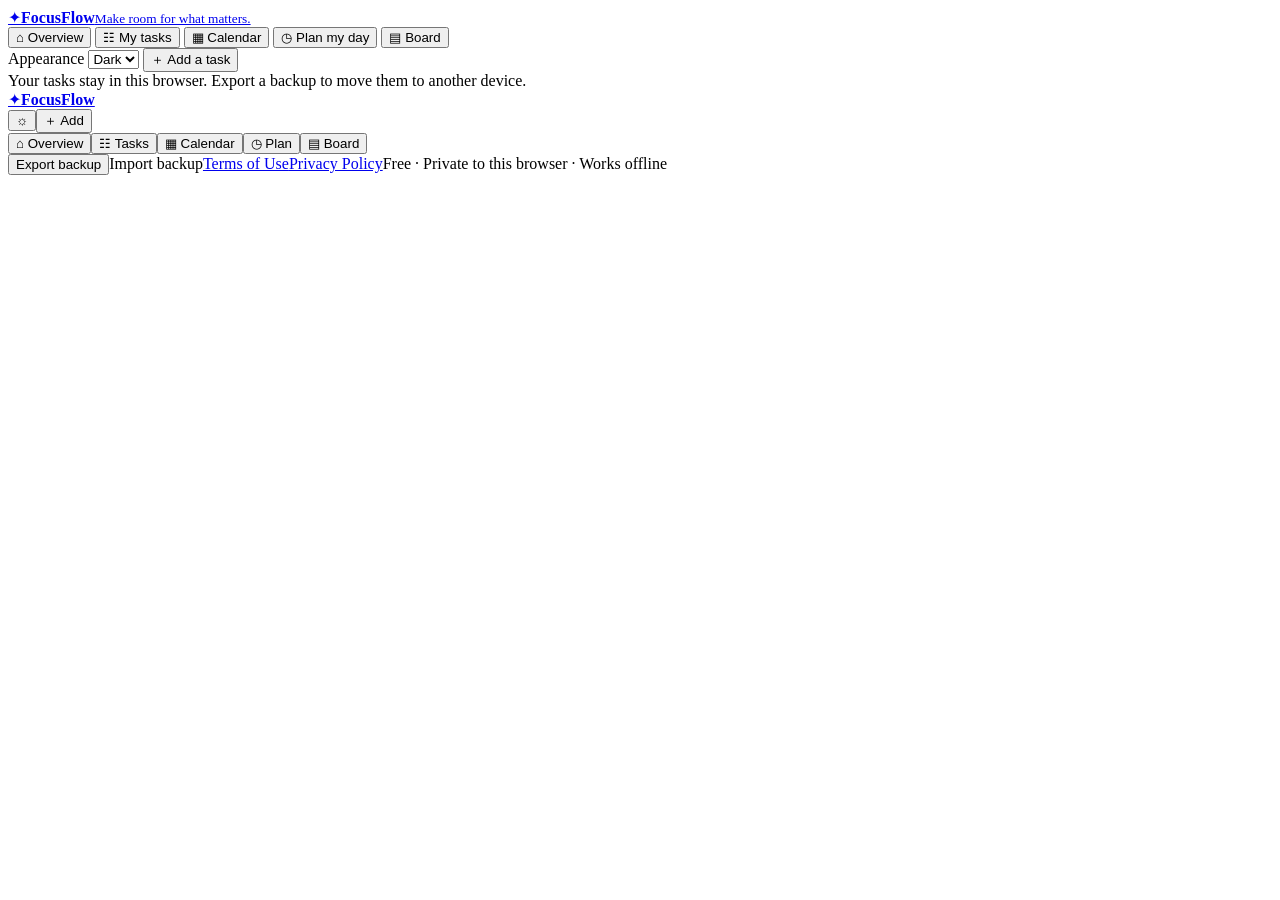
==== pwa/index.html @ f624425c "Prepare FocusFlow for Vercel deployment" ====
<!doctype html>
<html lang="en">
<head>
  <meta charset="utf-8">
  <meta name="viewport" content="width=device-width, initial-scale=1, viewport-fit=cover">
  <meta name="theme-color" content="#6855e8">
  <meta name="description" content="A calm, local-first planner for your study, work, and life.">
  <link rel="manifest" href="/manifest.webmanifest">
  <link rel="icon" href="/icons/icon.svg" type="image/svg+xml">
  <link rel="apple-touch-icon" href="/icons/icon-192.png">
  <link rel="stylesheet" href="/styles.css">
  <link rel="stylesheet" href="/mobile.css">
  <link rel="stylesheet" href="/legal.css">
  <title>FocusFlow</title>
</head>
<body>
  <div class="app-shell">
    <aside class="sidebar">
      <a class="brand" href="#overview" aria-label="FocusFlow home"><span class="brand-icon">✦</span><span><b>FocusFlow</b><small>Make room for what matters.</small></span></a>
      <nav id="navigation" aria-label="Main navigation">
        <button data-page="overview" class="nav-item active">⌂ <span>Overview</span></button>
        <button data-page="tasks" class="nav-item">☷ <span>My tasks</span></button>
        <button data-page="calendar" class="nav-item">▦ <span>Calendar</span></button>
        <button data-page="planner" class="nav-item">◷ <span>Plan my day</span></button>
        <button data-page="board" class="nav-item">▤ <span>Board</span></button>
      </nav>
      <div class="sidebar-bottom">
        <label class="theme-control">Appearance
          <select id="themeSelect" aria-label="Appearance"><option value="dark">Dark</option><option value="light">Light</option></select>
        </label>
        <button class="button secondary full" id="installButton" hidden>Install FocusFlow</button>
        <button class="button primary full" id="sidebarAdd">＋ Add a task</button>
        <div class="local-note">Your tasks stay in this browser. Export a backup to move them to another device.</div>
      </div>
    </aside>

    <main class="main-content">
      <header class="mobile-header"><a class="brand compact" href="#overview"><span class="brand-icon">✦</span><b>FocusFlow</b></a><div class="mobile-head-actions"><button class="button secondary" id="mobileTheme" aria-label="Switch theme">☼</button><button class="button secondary" id="installMobile" hidden aria-label="Install FocusFlow">Install</button><button class="button primary" id="mobileAdd">＋ Add</button></div></header>
      <nav class="mobile-nav" aria-label="Main navigation"><button data-page="overview" class="nav-item active">⌂ Overview</button><button data-page="tasks" class="nav-item">☷ Tasks</button><button data-page="calendar" class="nav-item">▦ Calendar</button><button data-page="planner" class="nav-item">◷ Plan</button><button data-page="board" class="nav-item">▤ Board</button></nav>
      <section id="view" aria-live="polite"></section>
      <footer class="app-footer"><button class="text-button" id="exportButton">Export backup</button><label class="text-button import-label">Import backup<input id="importInput" type="file" accept="application/json,.json" hidden></label><a class="text-button" href="/terms.html">Terms of Use</a><a class="text-button" href="/privacy.html">Privacy Policy</a><span>Free · Private to this browser · Works offline</span></footer>
    </main>
  </div>

  <dialog id="taskDialog" class="modal">
    <form id="taskForm" method="dialog">
      <div class="modal-head"><div><span class="eyebrow" id="formEyebrow">NEW TASK</span><h2 id="formTitle">Add a task</h2></div><button class="icon-button" type="button" id="closeDialog" aria-label="Close">×</button></div>
      <input type="hidden" name="id">
      <label>Task name<input name="title" required maxlength="120" placeholder="e.g. Finish database assignment"></label>
      <label>Notes<textarea name="description" rows="3" placeholder="Add a little context"></textarea></label>
      <div class="form-grid">
        <label>Category<select name="category"><option>MCA</option><option>Side Income</option><option>BUD</option><option>Personal</option></select></label>
        <label>Priority<select name="priority"><option>Medium</option><option>High</option><option>Low</option></select></label>
        <label>Deadline<input type="date" name="due_date"></label>
        <label>Focus time (minutes)<input type="number" name="estimated_minutes" min="5" max="1440" step="5" value="45"></label>
        <label>Status<select name="status"><option>To do</option><option>In progress</option><option>Done</option></select></label>
        <label>Repeat<select name="recurring"><option>Never</option><option>Daily</option><option>Weekly</option><option>Monthly</option></select></label>
      </div>
      <div class="modal-actions"><button type="button" class="button secondary" id="cancelDialog">Cancel</button><button type="submit" class="button primary">Save task</button></div>
    </form>
  </dialog>

  <dialog id="consentDialog" class="modal consent-modal" aria-labelledby="consentTitle">
    <div class="modal-head"><div><span class="eyebrow">FIRST VISIT</span><h2 id="consentTitle">Welcome to FocusFlow</h2></div></div>
    <p class="consent-copy">Before using the app, read and accept the Terms of Use and acknowledge the Privacy Policy. Your tasks stay in this browser; the hosting provider may receive basic connection information.</p>
    <label class="consent-check"><input id="termsConsent" type="checkbox"><span>I agree to the <a href="/terms.html" target="_blank" rel="noopener">Terms of Use</a>.</span></label>
    <label class="consent-check"><input id="privacyConsent" type="checkbox"><span>I have read and acknowledge the <a href="/privacy.html" target="_blank" rel="noopener">Privacy Policy</a>.</span></label>
    <button id="acceptConsent" class="button primary full" disabled>Agree and continue</button>
    <small class="consent-copy">Your choice and policy version are saved in this browser. If you do not agree, close this page.</small>
  </dialog>

  <div id="toast" class="toast" role="status"></div>
  <div id="printArea" aria-hidden="true"></div>
  <script src="/app.js" defer></script>
</body>
</html>
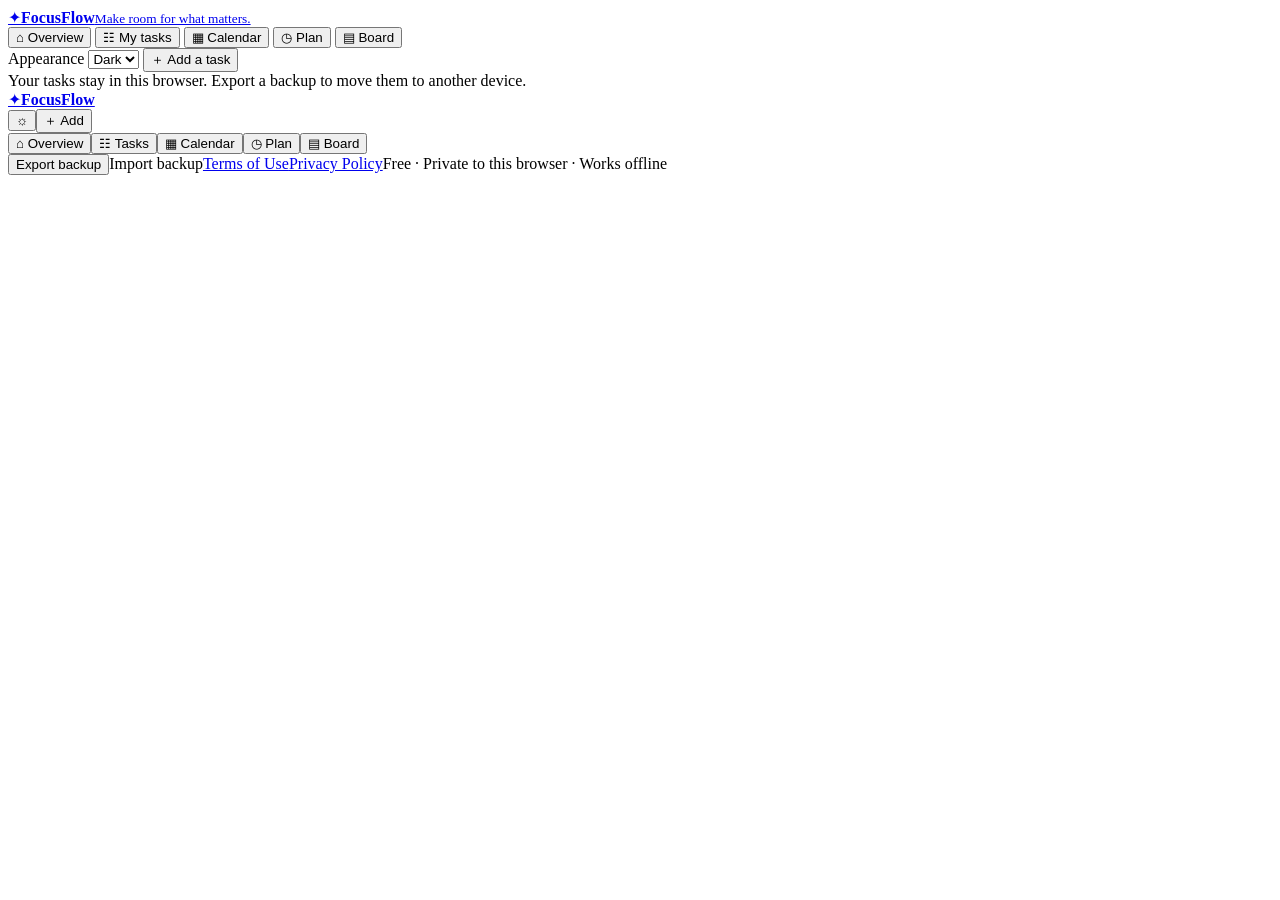
==== commit 369a8b3a: "Harden FocusFlow PWA and improve task planning" ====
--- a/pwa/index.html
+++ b/pwa/index.html
@@ -21,7 +21,7 @@
         <button data-page="overview" class="nav-item active">⌂ <span>Overview</span></button>
         <button data-page="tasks" class="nav-item">☷ <span>My tasks</span></button>
         <button data-page="calendar" class="nav-item">▦ <span>Calendar</span></button>
-        <button data-page="planner" class="nav-item">◷ <span>Plan my day</span></button>
+        <button data-page="planner" class="nav-item">◷ <span>Plan</span></button>
         <button data-page="board" class="nav-item">▤ <span>Board</span></button>
       </nav>
       <div class="sidebar-bottom">
@@ -53,6 +53,8 @@
         <label>Priority<select name="priority"><option>Medium</option><option>High</option><option>Low</option></select></label>
         <label>Deadline<input type="date" name="due_date"></label>
         <label>Focus time (minutes)<input type="number" name="estimated_minutes" min="5" max="1440" step="5" value="45"></label>
+        <label>Start time<input type="time" name="start_time"></label>
+        <label>End time<input type="time" name="end_time"></label>
         <label>Status<select name="status"><option>To do</option><option>In progress</option><option>Done</option></select></label>
         <label>Repeat<select name="recurring"><option>Never</option><option>Daily</option><option>Weekly</option><option>Monthly</option></select></label>
       </div>
@@ -62,7 +64,7 @@
 
   <dialog id="consentDialog" class="modal consent-modal" aria-labelledby="consentTitle">
     <div class="modal-head"><div><span class="eyebrow">FIRST VISIT</span><h2 id="consentTitle">Welcome to FocusFlow</h2></div></div>
-    <p class="consent-copy">Before using the app, read and accept the Terms of Use and acknowledge the Privacy Policy. Your tasks stay in this browser; the hosting provider may receive basic connection information.</p>
+    <p class="consent-copy">Before using the app, read and accept the Terms of Use and acknowledge the Privacy Policy. FocusFlow does not ask your age or require guardian verification. Your tasks stay in this browser; the hosting provider may receive basic connection information.</p>
     <label class="consent-check"><input id="termsConsent" type="checkbox"><span>I agree to the <a href="/terms.html" target="_blank" rel="noopener">Terms of Use</a>.</span></label>
     <label class="consent-check"><input id="privacyConsent" type="checkbox"><span>I have read and acknowledge the <a href="/privacy.html" target="_blank" rel="noopener">Privacy Policy</a>.</span></label>
     <button id="acceptConsent" class="button primary full" disabled>Agree and continue</button>
@@ -71,6 +73,7 @@
 
   <div id="toast" class="toast" role="status"></div>
   <div id="printArea" aria-hidden="true"></div>
+  <script src="/legal-consent.js" defer></script>
   <script src="/app.js" defer></script>
 </body>
 </html>
